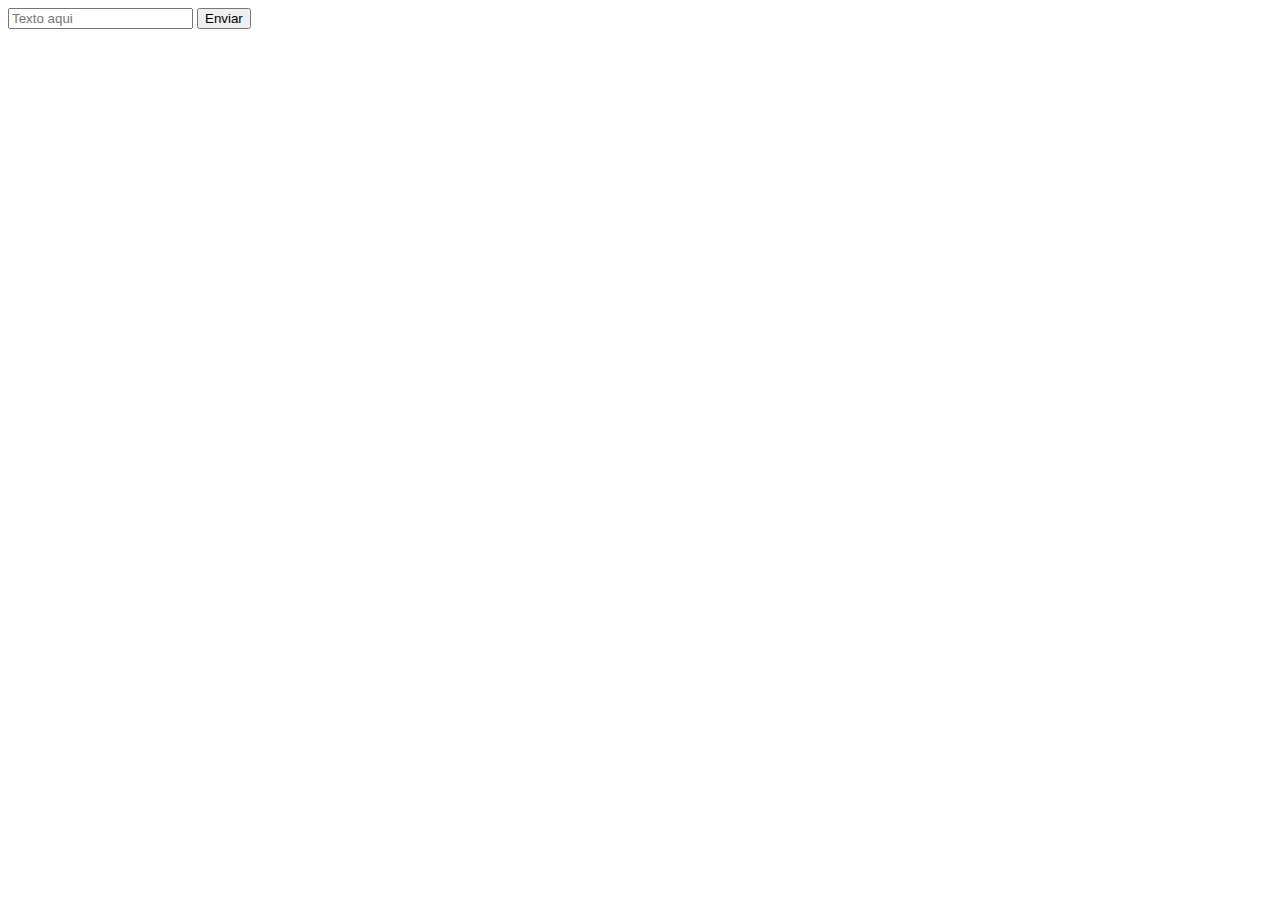
==== index.html @ ae1940e8 "arrowFunction, querySelector e eventos." ====
<!DOCTYPE html>
<html lang="pt-br">
    <head>
        <title>Título da página</title>
        <meta charset="utf-8">
        <meta name="viewport" content="width=device-width, initial-scale=1">

        <link rel="stylesheet" type="text/css" href="style.css"/>
    </head>
    <body>
        <div id="conteiner" name="conteiner">
            <!--ELEMENTOS AQUI-->

            <input type="text" id="texto" placeholder="Texto aqui"></input>

            <input type="button" id="botao" value="Enviar"></input>




            <!--
*************************************************AREA DE DIVERSAO*******************************************
            
            
            <span></span>
            




*************************************************AREA DE DIVERSAO*******************************************
            -->
        </div>
        
        <script src="script01.js"></script>
    </body>
</html>
---- style.css ----
#botao {

}

#caixaTexto {
    
}
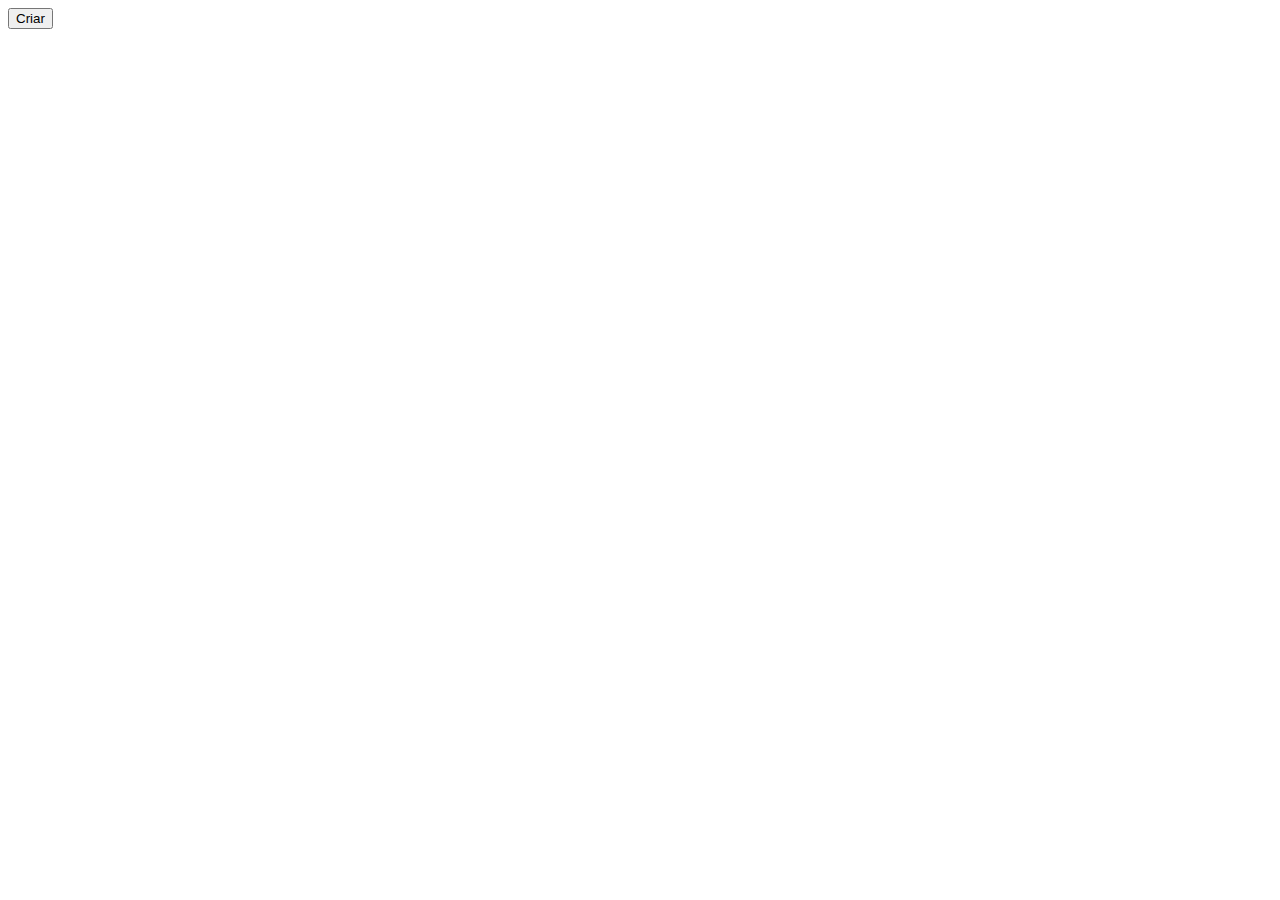
==== commit 7ea69ded: "createElemente" ====
--- a/index.html
+++ b/index.html
@@ -11,10 +11,8 @@
         <div id="conteiner" name="conteiner">
             <!--ELEMENTOS AQUI-->
 
-            <input type="text" id="texto" placeholder="Texto aqui"></input>
 
-            <input type="button" id="botao" value="Enviar"></input>
-
+            <input type="button"  id="botao" value="Criar"></input>
 
 
 
@@ -25,6 +23,15 @@
             <span></span>
             
 
+            *************************************************************************
+            PRIMEIROS TESTES
+
+            <input type="text" id="texto" placeholder="Texto aqui"></input>
+
+            <input type="button" id="botao" value="Enviar"></input>
+
+            *************************************************************************
+
 
 
 
@@ -32,6 +39,6 @@
             -->
         </div>
         
-        <script src="script01.js"></script>
+        <script src="script02.js"></script>
     </body>
 </html>